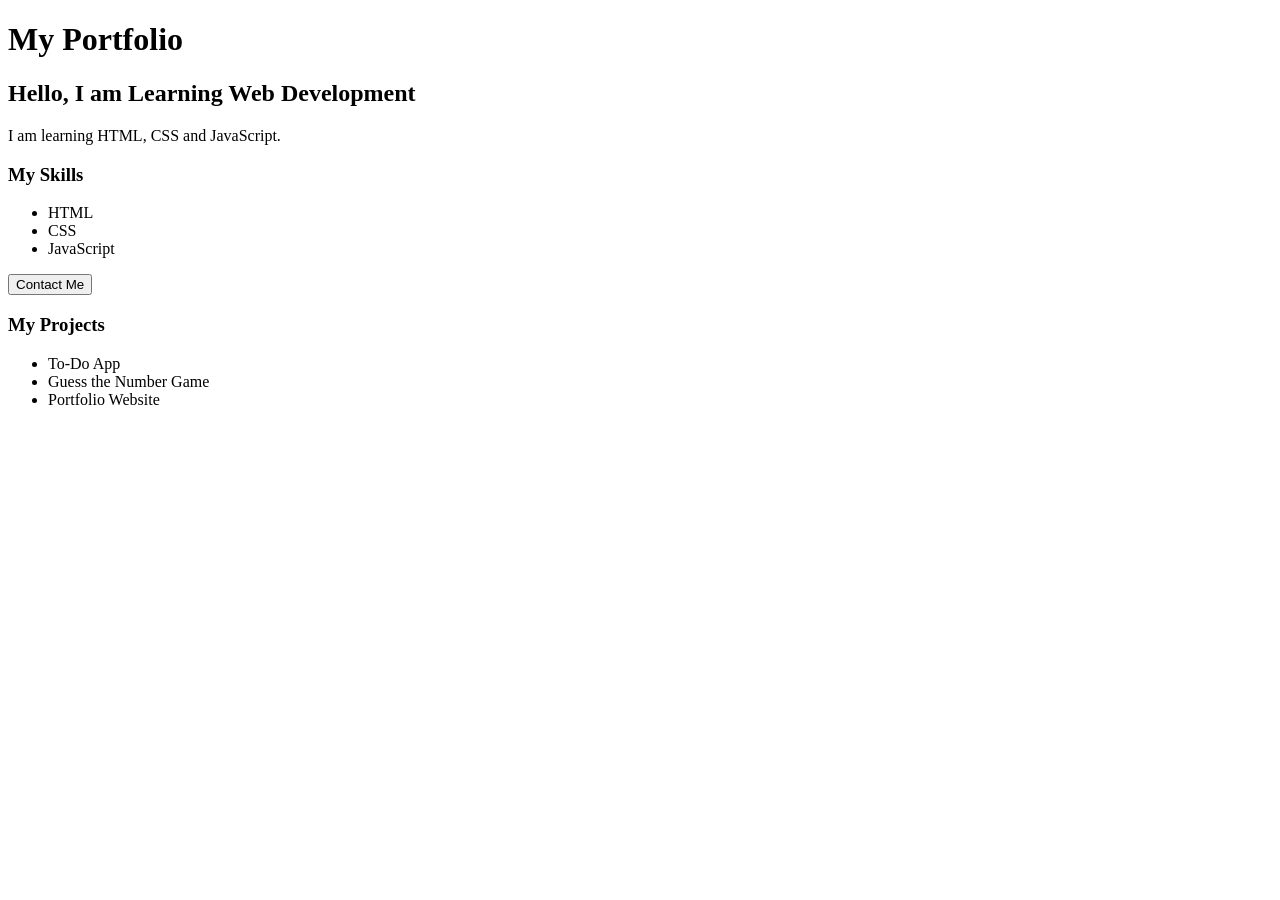
==== hello.html @ 11340e7b "Add files via upload" ====
<!DOCTYPE html>
<html>
<head>
    <title>My Portfolio</title>
    <link rel="stylesheet" href="style.css">
</head>

<body>

<div class="container">

    <h1>My Portfolio</h1>

    <h2>Hello, I am Learning Web Development</h2>

    <p>
        I am learning HTML, CSS and JavaScript.
    </p>

    <h3>My Skills</h3>

    <ul>
        <li>HTML</li>
        <li>CSS</li>
        <li>JavaScript</li>
    </ul>

    <button onclick="contact()">Contact Me</button>

</div>


<script>
function contact() {
    alert("Thanks for visiting my website!");
}
</script>

</body>
</html>
<h3>My Projects</h3>

<ul>
    <li>To-Do App</li>
    <li>Guess the Number Game</li>
    <li>Portfolio Website</li>
</ul>
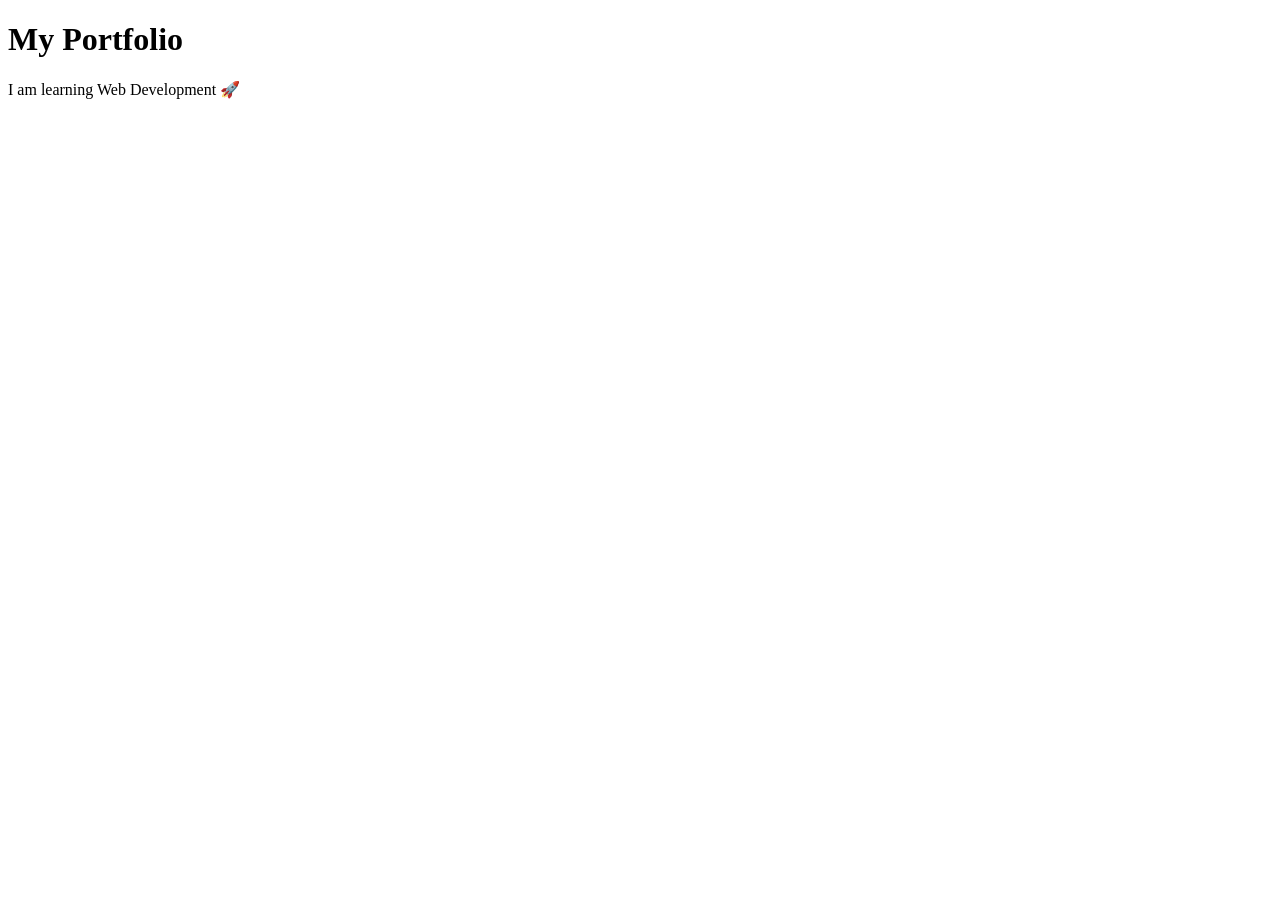
==== commit 680817ec: "Update hello.html" ====
--- a/hello.html
+++ b/hello.html
@@ -1,7 +1,7 @@
 <!DOCTYPE html>
 <html>
 <head>
-    <title>My Portfolio</title>
+    <title>My Website</title>
     <link rel="stylesheet" href="style.css">
 </head>
 
@@ -10,38 +10,9 @@
 <div class="container">
 
     <h1>My Portfolio</h1>
-
-    <h2>Hello, I am Learning Web Development</h2>
-
-    <p>
-        I am learning HTML, CSS and JavaScript.
-    </p>
-
-    <h3>My Skills</h3>
-
-    <ul>
-        <li>HTML</li>
-        <li>CSS</li>
-        <li>JavaScript</li>
-    </ul>
-
-    <button onclick="contact()">Contact Me</button>
+    <p>I am learning Web Development 🚀</p>
 
 </div>
 
-
-<script>
-function contact() {
-    alert("Thanks for visiting my website!");
-}
-</script>
-
 </body>
 </html>
-<h3>My Projects</h3>
-
-<ul>
-    <li>To-Do App</li>
-    <li>Guess the Number Game</li>
-    <li>Portfolio Website</li>
-</ul>
